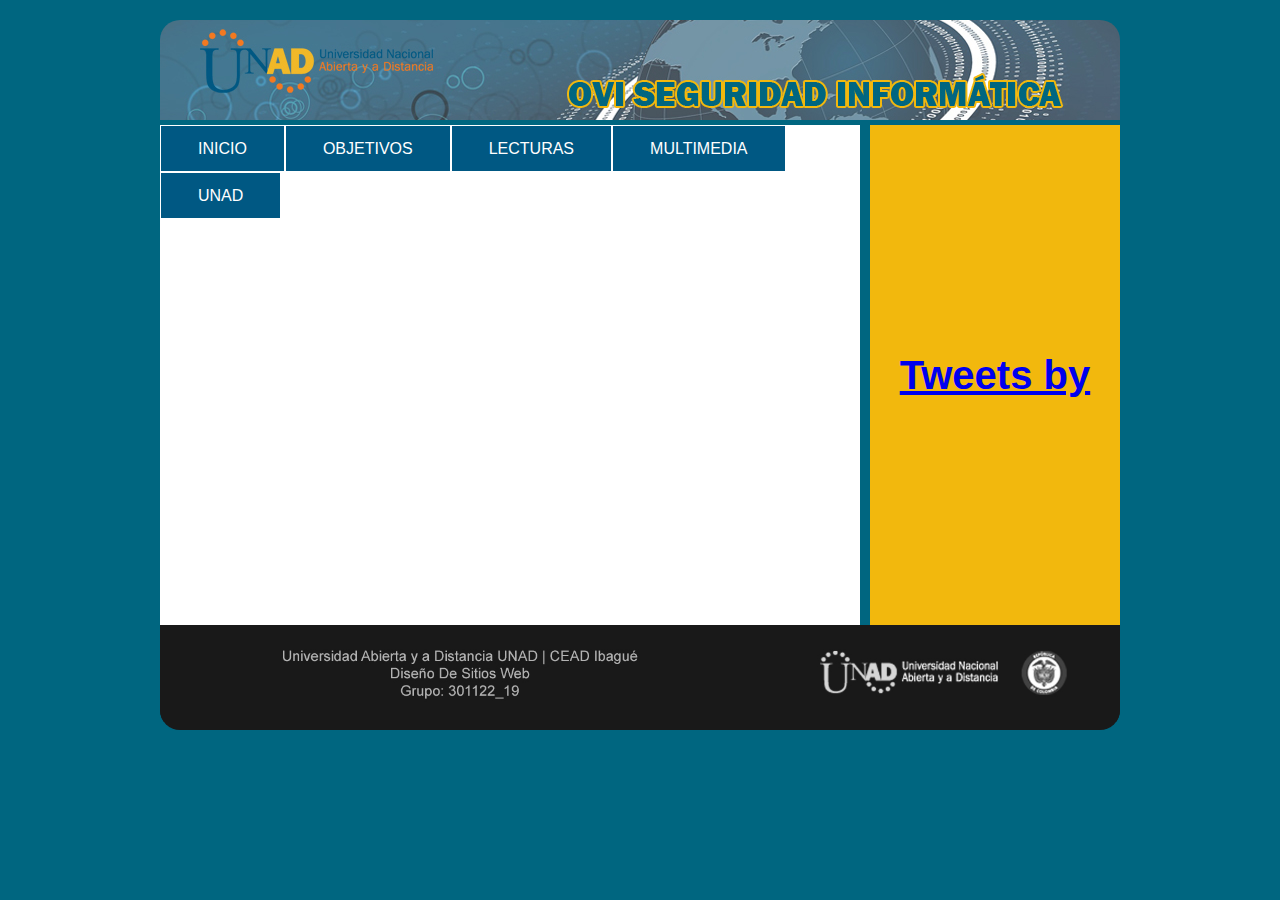
==== index.html @ fc974dd0 "Update index.html" ====
<!DOCTYPE html>
<html lang="es">

<head>
		<meta charset="UTF-8">
		<title> OVI Seguridad Informática </title>
		<link rel="stylesheet" href="estilos/estilo.css">
		<link rel="stylesheet" href="estilos/style.css" type="text/css" media="all">
</head>

<body>
	<div id="contenedor">
	<header> 
		<h1> <img src="imagenes/banner.jpg" class="responsive"> </h1>
	</header>
			
	
	<section id="contenido">	
	<article>
	<div class="example">
    <ul class="nav">
        
		<li><a href="index.html">INICIO</a></li>
        
		<li><a href="objetivos.html">OBJETIVOS</a></li> 
       
        <li><a href="lecturas.html">LECTURAS</a> </li>            

	   <li><a href="multimedia.html">MULTIMEDIA</a>  </li>
       				
        <li><a href="https://www.unad.edu.co/">UNAD</a></li>
		
    </ul>
	
	</article>
	</section>
	
	<aside>		
	<h2> 
	<a class="twitter-timeline" data-lang="es" data-width="250" data-height="500" href="https://twitter.com/Garritwitt">Tweets by Garritwitt</a> <script async src="//platform.twitter.com/widgets.js" charset="utf-8"></script>

	</h2>
	</aside>
		
	<footer>	
	<h2><h1> <img src="imagenes/pie.jpg" width="100%"> 	</h2>
	</footer>	
	
	</div>

</body>
</html>
---- estilos/estilo.css ----
* {
	margin:0;
	border:0;
	padding:0;
}

body {
	background: #006680;
	color: #fff;
}

#contenedor {

	width: 960px;
	margin: auto;
	margin-top: 20px;
	margin-bottom: 20px;
	margin-bottom:5px;
	border-radius:20px;
	overflow: hidden;
}

header{
	height:100px;
	background: #f5f5f5;
}

header h1 {
	font-size: 50px;
	text-align: left;
	line-height: 150px;
}

nav {
	background: #f2B80D;
	color: #006680;
	height: 40px;
	text-align: center;
}

nav h2 {
	font-size: 40px;
	text-align: 500px;
	line-height: 60px;
}	

#contenido {
	width: 700px;
	height: 500px;
	float: left;
	background: #fff;
	margin-top: 5px;
	margin-right: 5px;
	font-size: 15px;
	color: #006680;

}

#contenido h2 {
	font-size: 700px;
	text-align: center;
	line-height:500px;

}

aside {
	width: 250px;
	height: 500px;
	background-color: #f2B80D;
	margin-top: 5px;
	float: right;
}

aside h2 {
		font-size: 40px;
		text-align: center;
		line-height: 500px;
}

footer{
	background: #191919;
	clear: both;
}

footer h2{
	
	
}
---- estilos/style.css ----
/* demo page styles */
body {

    margin:0;
    padding:0;
    font-family: "Trebuchet MS",Arial,Helvetica,sans-serif;
}
.example {
    position:relative;
    width:700px;
    height:382px;
    border:0px #000 solid;
    margin:0px auto;
    padding:0px;
    border-radius:3px;
    -moz-border-radius:3px;
    -webkit-border-radius:3px;
}

/* main menu styles */

.nav,.nav ul {
    list-style:none;
    margin:0;
    padding:0;
}

.nav {
    position:relative;
}

.nav ul {
    height:0;
    left:0;
    overflow:hidden;
    position:absolute;
    top:46px;
}

.nav li {
    float:left;
    position:relative;
}

.nav li a {
    -moz-transition:0.5s;
    -o-transition:0.5s;
    -webkit-transition:0.5s;
    background-color:#005883;
    border:1px solid #FFF;
    color:#FFF;
    display:block;
    font-size:16px;
    line-height:35px;
    padding:5px 37px;
    text-decoration:none;
    transition:0.5s;
}

.nav li:hover > a {
    background:#F0B429;
    border-color:#005883;
    color:#fff;
}

.nav li:hover ul.subs {
    height:auto;
    width:180px;
}

.nav ul li {
    -moz-transition:0.5s;
    -o-transition:0.5s;
    -webkit-transition:0.5s;
    opacity:0;
    transition:0.5s;
    width:100%;
}

.nav li ul li {
    -moz-transition-delay:0s;
    -o-transition-delay:0s;
    -webkit-transition-delay:0s;
    transition-delay:0s;
}

.nav li:hover ul li {
    opacity:1;
    -moz-transition-delay:0.5s;
    -o-transition-delay:0.5s;
    -webkit-transition-delay:0.5s;
    transition-delay:0.5s;
}

.nav ul li a {
    background:#005883;
    border-color:#FFF;
    color:#fff;
    line-height:1px;
    -moz-transition:1.5s;
    -o-transition:1.5s;
    -webkit-transition:1.5s;
    transition:1.5s;
}

.nav li:hover ul li a {
    line-height:35px;
}

.nav ul li a:hover {
    background:#F0B429;
    background-image: -webkit-gradient(linear, 0% 0%, 0% 95%, from(rgba(255, 255, 255, 0.5)), to(rgba(255, 255, 255, 0)));
    background-image: -moz-linear-gradient(-90deg, rgba(255, 255, 255, 0.5), rgba(255, 255, 255, 0));
    background-image: -o-linear-gradient(-90deg,rgba(255,255,255,0.5),rgba(255,255,25,0));
}
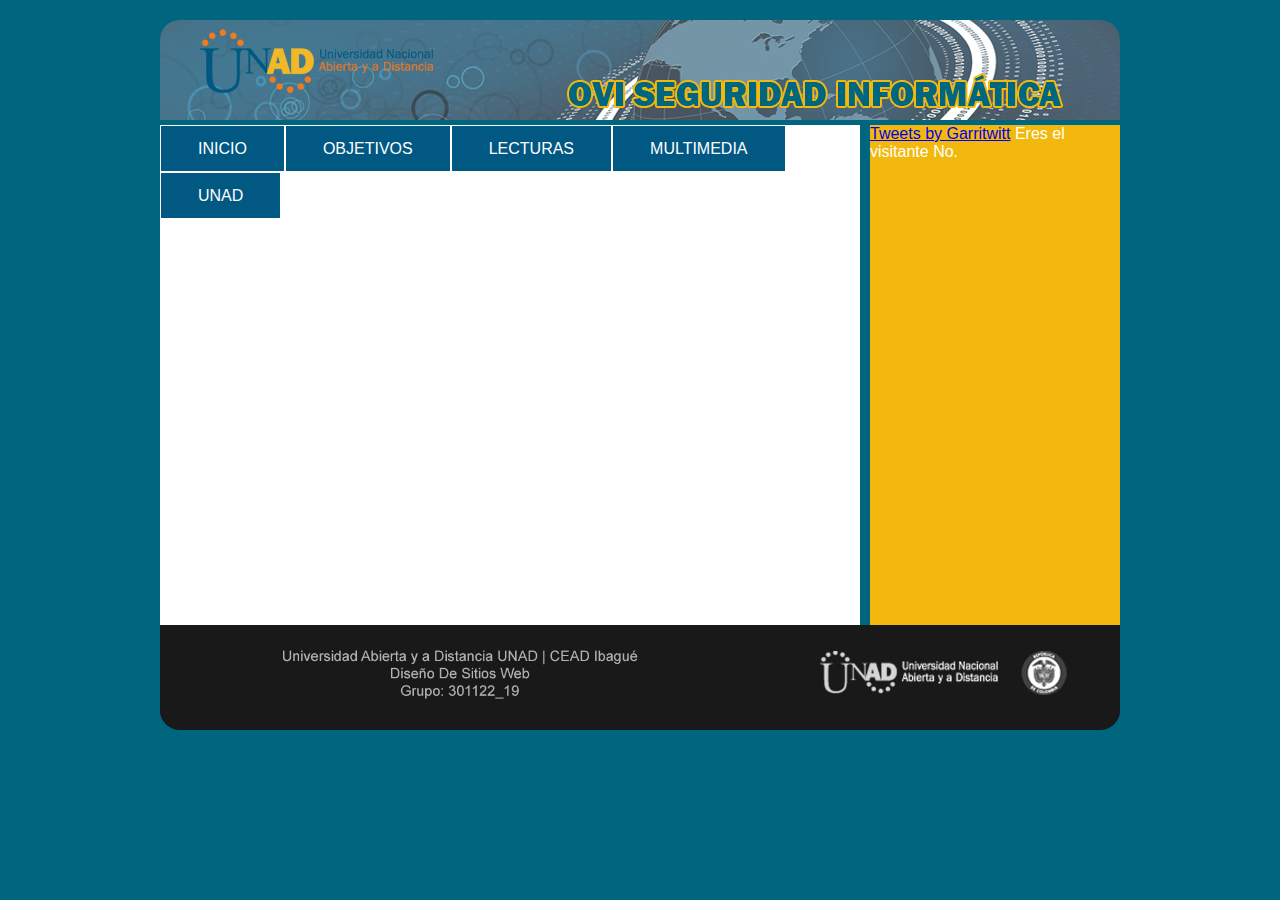
==== commit 7ef86ce0: "Update index.html" ====
--- a/index.html
+++ b/index.html
@@ -36,10 +36,12 @@
 	</section>
 	
 	<aside>		
-	<h2> 
-	<a class="twitter-timeline" data-lang="es" data-width="250" data-height="500" href="https://twitter.com/Garritwitt">Tweets by Garritwitt</a> <script async src="//platform.twitter.com/widgets.js" charset="utf-8"></script>
-
-	</h2>
+	<a class="twitter-timeline" data-lang="es" data-width="250" data-height="470" href="https://twitter.com/Garritwitt">Tweets by Garritwitt</a> <script async src="//platform.twitter.com/widgets.js" charset="utf-8"></script>
+	<font size="3"> Eres el visitante No.
+		
+<script type="text/javascript" src="https://counter1.fcs.ovh/private/counter.js?c=et9paqkjyfswj4jdmfjaarnaqwc6ugb6"></script>
+<noscript><a href="https://www.contadorvisitasgratis.com" title="contador de visitas wordpress"><img src="https://counter1.fcs.ovh/private/contadorvisitasgratis.php?c=et9paqkjyfswj4jdmfjaarnaqwc6ugb6" border="0" title="contador de visitas wordpress" alt="contador de visitas wordpress"></a></noscript>
+		
 	</aside>
 		
 	<footer>	
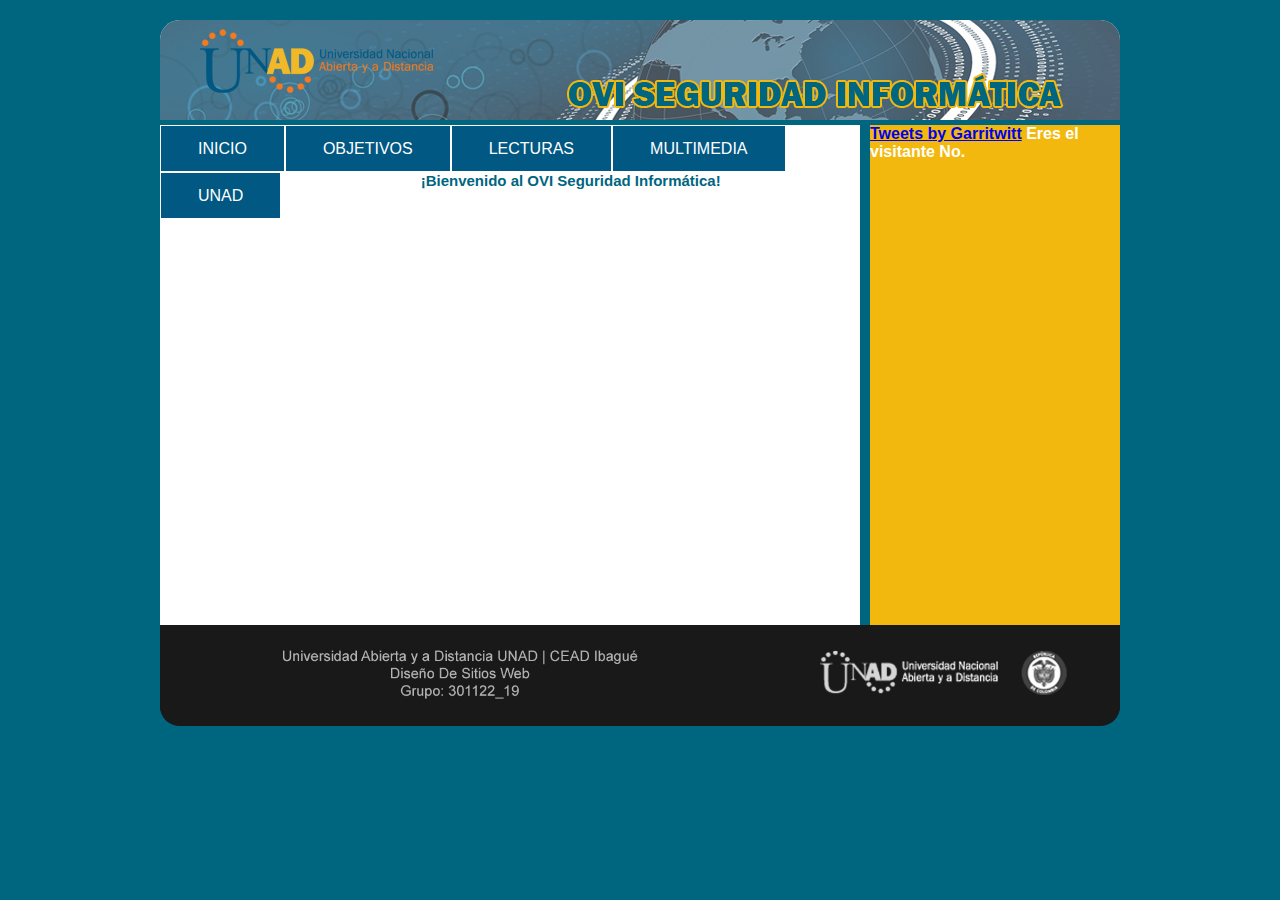
==== commit 413c6650: "Update index.html" ====
--- a/index.html
+++ b/index.html
@@ -3,49 +3,45 @@
 
 <head>
 		<meta charset="UTF-8">
+		<meta content="Harold Andrés Garrido Guzmán" name="author">
+		<meta content=" Sitio Web OVI Seguridad Informatica" name="description">
 		<title> OVI Seguridad Informática </title>
 		<link rel="stylesheet" href="estilos/estilo.css">
 		<link rel="stylesheet" href="estilos/style.css" type="text/css" media="all">
 </head>
 
-<body>
-	<div id="contenedor">
+	<body>
+		<div id="contenedor">
 	<header> 
 		<h1> <img src="imagenes/banner.jpg" class="responsive"> </h1>
 	</header>
 			
-	
 	<section id="contenido">	
 	<article>
 	<div class="example">
-    <ul class="nav">
-        
-		<li><a href="index.html">INICIO</a></li>
-        
-		<li><a href="objetivos.html">OBJETIVOS</a></li> 
-       
-        <li><a href="lecturas.html">LECTURAS</a> </li>            
-
-	   <li><a href="multimedia.html">MULTIMEDIA</a>  </li>
-       				
-        <li><a href="https://www.unad.edu.co/">UNAD</a></li>
+   		 <ul class="nav">
+        		<li><a href="index.html">INICIO</a></li>
+        		<li><a href="objetivos.html">OBJETIVOS</a></li> 
+       		        <li><a href="lecturas.html">LECTURAS</a> </li>            
+		        <li><a href="multimedia.html">MULTIMEDIA</a>  </li>
+       	 		<li><a href="https://www.unad.edu.co/">UNAD</a></li>
+        </ul>
+	<br> 
+	<center> <b> ¡Bienvenido al OVI Seguridad Informática! 
 		
-    </ul>
-	
 	</article>
 	</section>
 	
+			
 	<aside>		
 	<a class="twitter-timeline" data-lang="es" data-width="250" data-height="470" href="https://twitter.com/Garritwitt">Tweets by Garritwitt</a> <script async src="//platform.twitter.com/widgets.js" charset="utf-8"></script>
 	<font size="3"> Eres el visitante No.
-		
 <script type="text/javascript" src="https://counter1.fcs.ovh/private/counter.js?c=et9paqkjyfswj4jdmfjaarnaqwc6ugb6"></script>
 <noscript><a href="https://www.contadorvisitasgratis.com" title="contador de visitas wordpress"><img src="https://counter1.fcs.ovh/private/contadorvisitasgratis.php?c=et9paqkjyfswj4jdmfjaarnaqwc6ugb6" border="0" title="contador de visitas wordpress" alt="contador de visitas wordpress"></a></noscript>
-		
 	</aside>
 		
 	<footer>	
-	<h2><h1> <img src="imagenes/pie.jpg" width="100%"> 	</h2>
+	<img src="imagenes/pie.jpg" width="100%"> 
 	</footer>	
 	
 	</div>
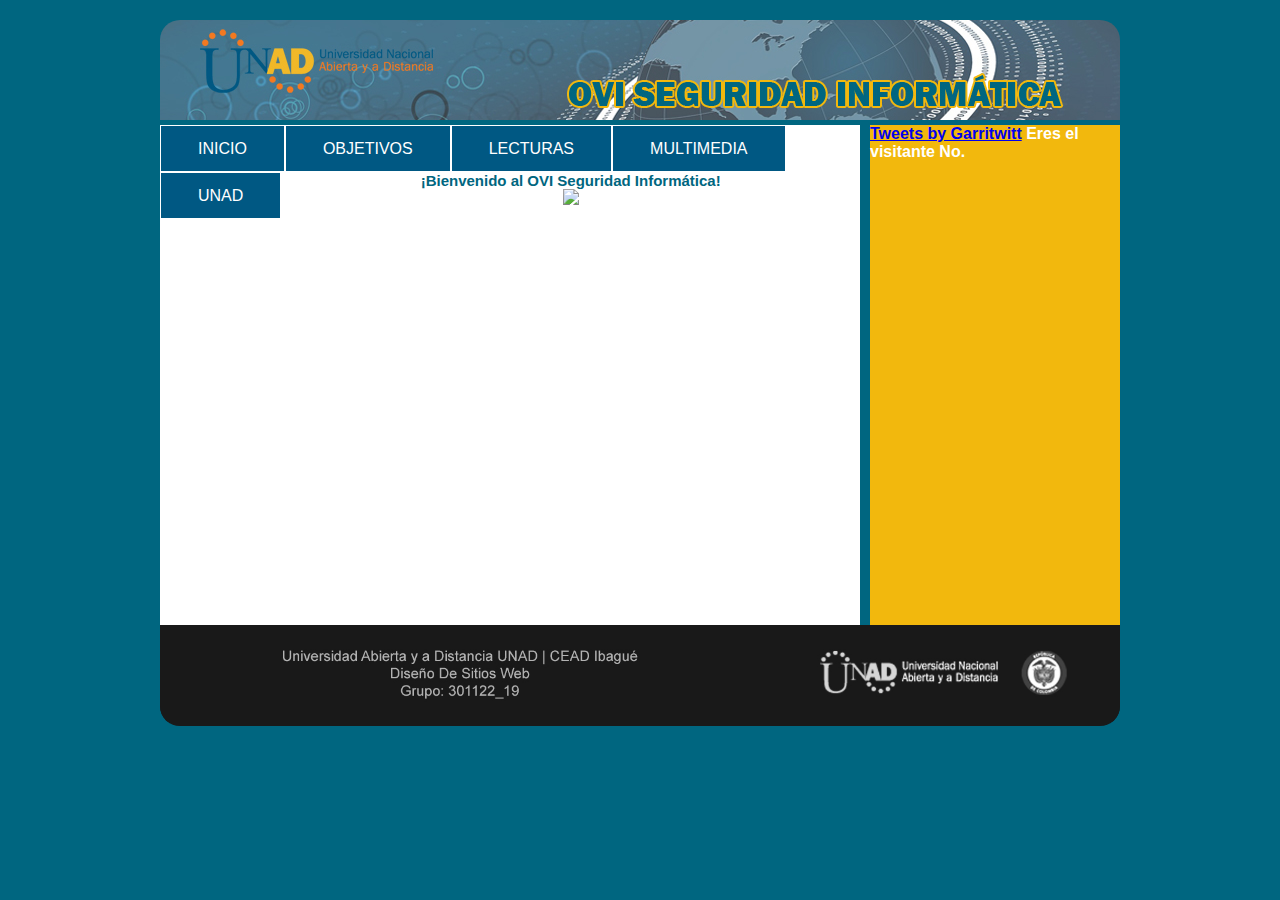
==== commit 1981293a: "Update index.html" ====
--- a/index.html
+++ b/index.html
@@ -26,9 +26,9 @@
 		        <li><a href="multimedia.html">MULTIMEDIA</a>  </li>
        	 		<li><a href="https://www.unad.edu.co/">UNAD</a></li>
         </ul>
-	<br> 
-	<center> <b> ¡Bienvenido al OVI Seguridad Informática! 
-		
+	
+	<center> <br> <b> ¡Bienvenido al OVI Seguridad Informática! 
+	<br> <img src="imagenes/seguridad.png" width="100%"> 
 	</article>
 	</section>
 	
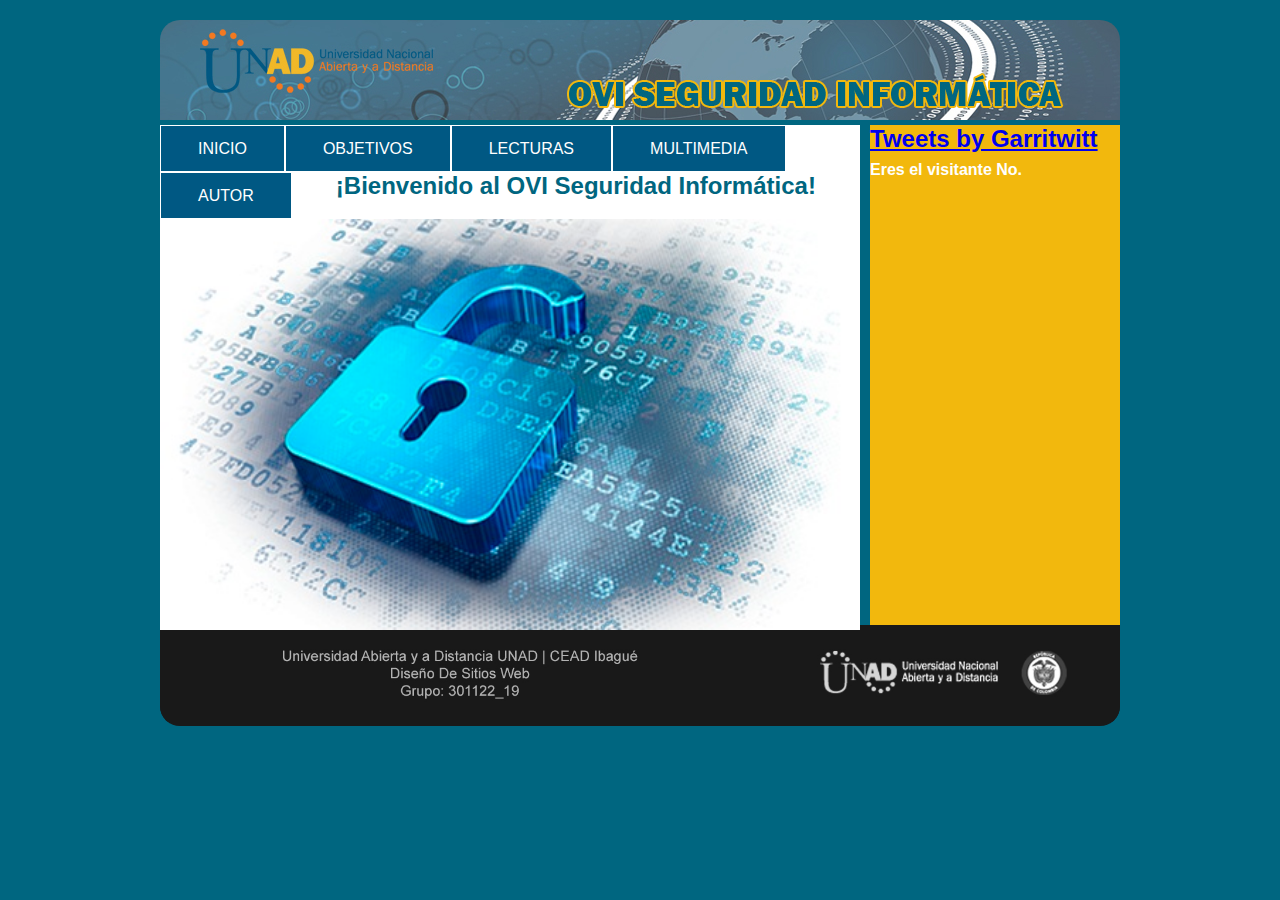
==== commit 0b0302ef: "Update index.html" ====
--- a/index.html
+++ b/index.html
@@ -24,11 +24,11 @@
         		<li><a href="objetivos.html">OBJETIVOS</a></li> 
        		        <li><a href="lecturas.html">LECTURAS</a> </li>            
 		        <li><a href="multimedia.html">MULTIMEDIA</a>  </li>
-       	 		<li><a href="https://www.unad.edu.co/">UNAD</a></li>
+       	 		<li><a href="autor.html/">AUTOR</a></li>
         </ul>
 	
-	<center> <br> <b> ¡Bienvenido al OVI Seguridad Informática! 
-	<br> <img src="imagenes/seguridad.png" width="100%"> 
+	<center> <br> <b> <font size="5"> ¡Bienvenido al OVI Seguridad Informática! 
+	<br> <img src="imagenes/seguridad.jpg" width="100%"> 
 	</article>
 	</section>
 	
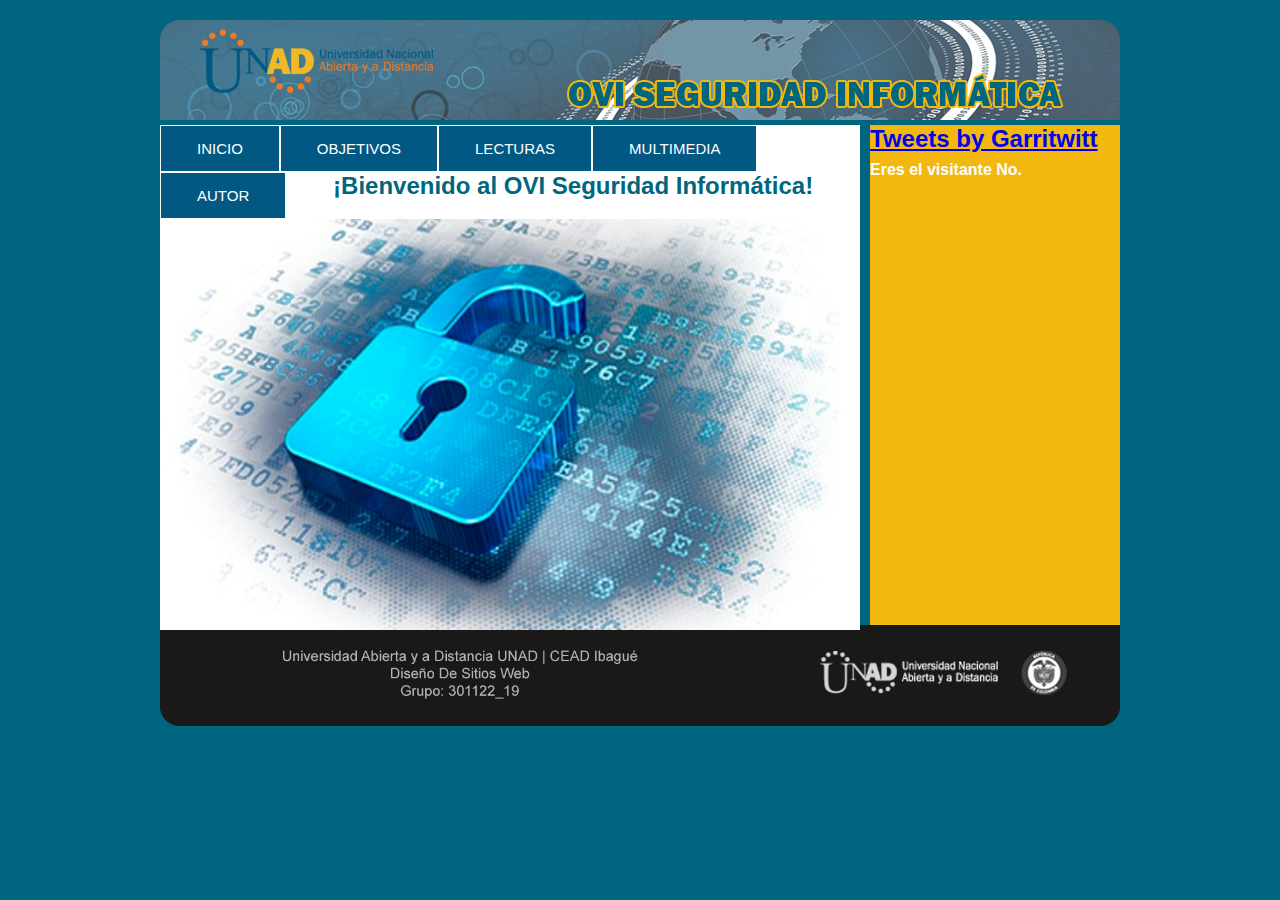
==== commit 7a31ed76: "Update index.html" ====
--- a/index.html
+++ b/index.html
@@ -24,7 +24,7 @@
         		<li><a href="objetivos.html">OBJETIVOS</a></li> 
        		        <li><a href="lecturas.html">LECTURAS</a> </li>            
 		        <li><a href="multimedia.html">MULTIMEDIA</a>  </li>
-       	 		<li><a href="autor.html/">AUTOR</a></li>
+       	 		<li><a href="autor.html">AUTOR</a></li>
         </ul>
 	
 	<center> <br> <b> <font size="5"> ¡Bienvenido al OVI Seguridad Informática! 
--- a/estilos/style.css
+++ b/estilos/style.css
@@ -50,9 +50,9 @@
     border:1px solid #FFF;
     color:#FFF;
     display:block;
-    font-size:16px;
+    font-size:15px;
     line-height:35px;
-    padding:5px 37px;
+    padding:5px 36px;
     text-decoration:none;
     transition:0.5s;
 }
@@ -112,4 +112,4 @@
     background-image: -webkit-gradient(linear, 0% 0%, 0% 95%, from(rgba(255, 255, 255, 0.5)), to(rgba(255, 255, 255, 0)));
     background-image: -moz-linear-gradient(-90deg, rgba(255, 255, 255, 0.5), rgba(255, 255, 255, 0));
     background-image: -o-linear-gradient(-90deg,rgba(255,255,255,0.5),rgba(255,255,25,0));
-}+}
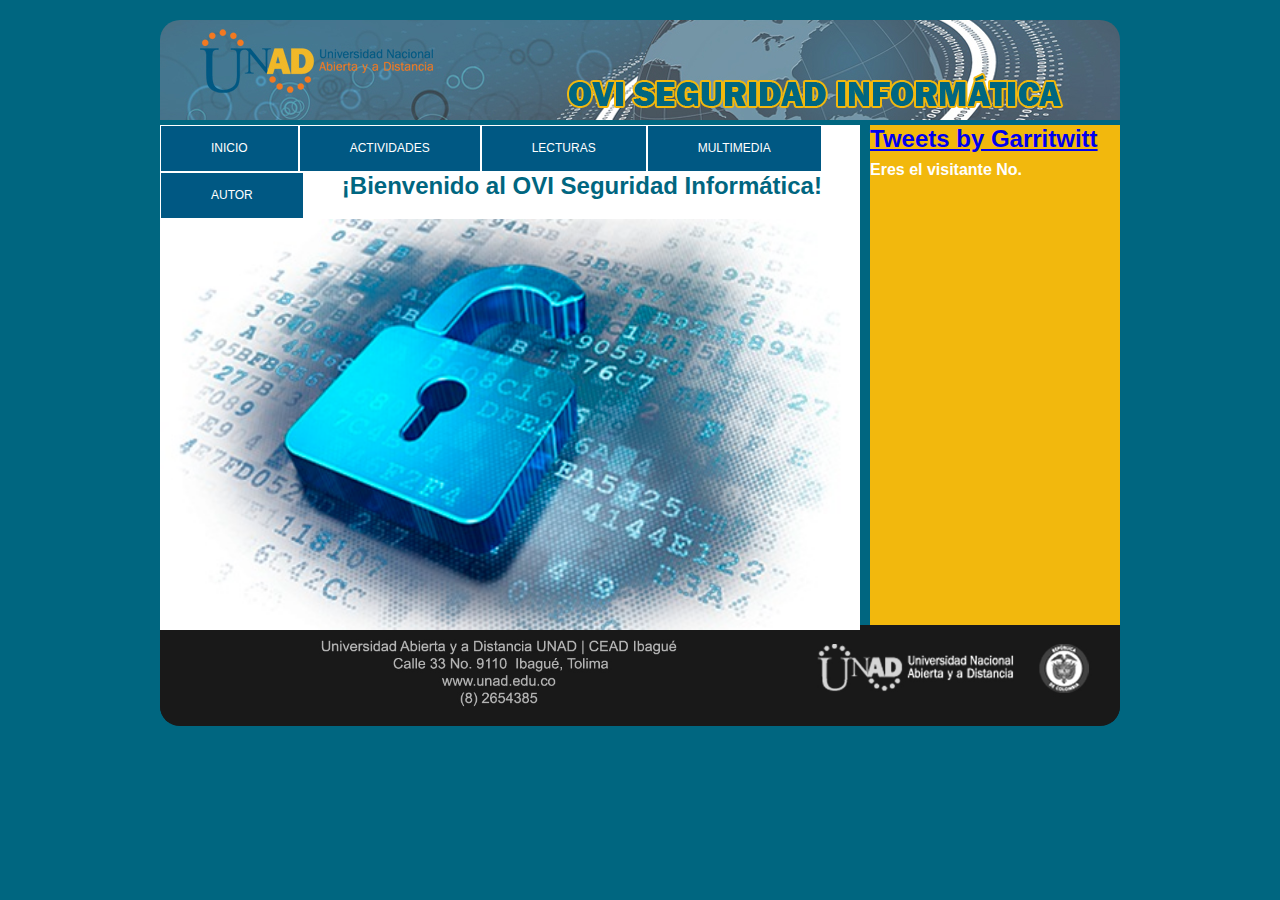
==== commit 912d28c4: "Update index.html" ====
--- a/index.html
+++ b/index.html
@@ -21,13 +21,13 @@
 	<div class="example">
    		 <ul class="nav">
         		<li><a href="index.html">INICIO</a></li>
-        		<li><a href="objetivos.html">OBJETIVOS</a></li> 
+        		<li><a href="objetivos.html">ACTIVIDADES</a></li> 
        		        <li><a href="lecturas.html">LECTURAS</a> </li>            
 		        <li><a href="multimedia.html">MULTIMEDIA</a>  </li>
        	 		<li><a href="autor.html">AUTOR</a></li>
         </ul>
 	
-	<center> <br> <b> <font size="5"> ¡Bienvenido al OVI Seguridad Informática! 
+	<center> <br> <br> <b> <font size="5"> ¡Bienvenido al OVI Seguridad Informática! 
 	<br> <img src="imagenes/seguridad.jpg" width="100%"> 
 	</article>
 	</section>
--- a/estilos/style.css
+++ b/estilos/style.css
@@ -50,9 +50,9 @@
     border:1px solid #FFF;
     color:#FFF;
     display:block;
-    font-size:15px;
+    font-size:12px;
     line-height:35px;
-    padding:5px 36px;
+    padding:5px 50px;
     text-decoration:none;
     transition:0.5s;
 }
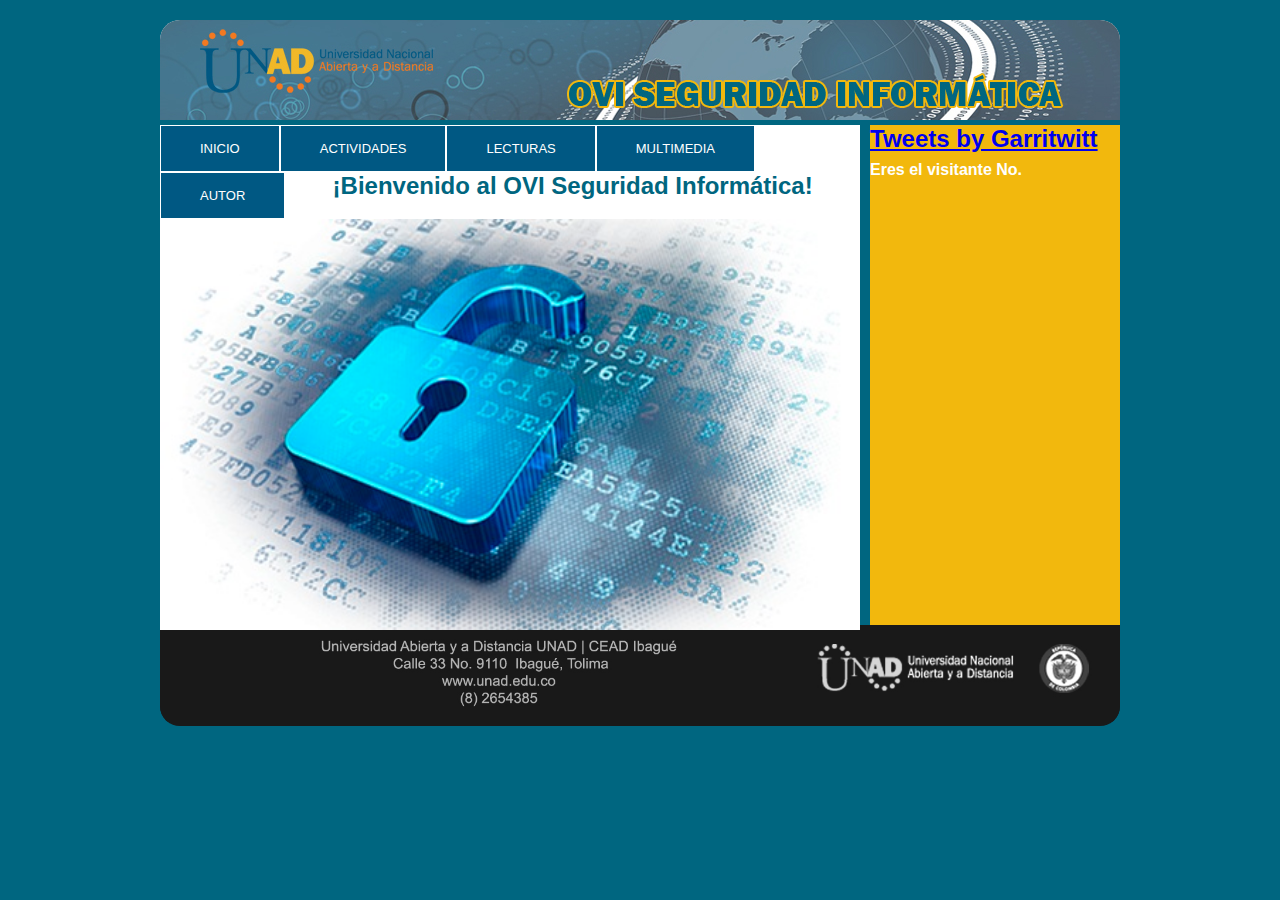
==== commit 737016fd: "Update index.html" ====
--- a/index.html
+++ b/index.html
@@ -21,7 +21,7 @@
 	<div class="example">
    		 <ul class="nav">
         		<li><a href="index.html">INICIO</a></li>
-        		<li><a href="objetivos.html">ACTIVIDADES</a></li> 
+        		<li><a href="actividades.html">ACTIVIDADES</a></li> 
        		        <li><a href="lecturas.html">LECTURAS</a> </li>            
 		        <li><a href="multimedia.html">MULTIMEDIA</a>  </li>
        	 		<li><a href="autor.html">AUTOR</a></li>
--- a/estilos/style.css
+++ b/estilos/style.css
@@ -50,9 +50,9 @@
     border:1px solid #FFF;
     color:#FFF;
     display:block;
-    font-size:12px;
+    font-size:13px;
     line-height:35px;
-    padding:5px 50px;
+    padding:5px 39px;
     text-decoration:none;
     transition:0.5s;
 }
